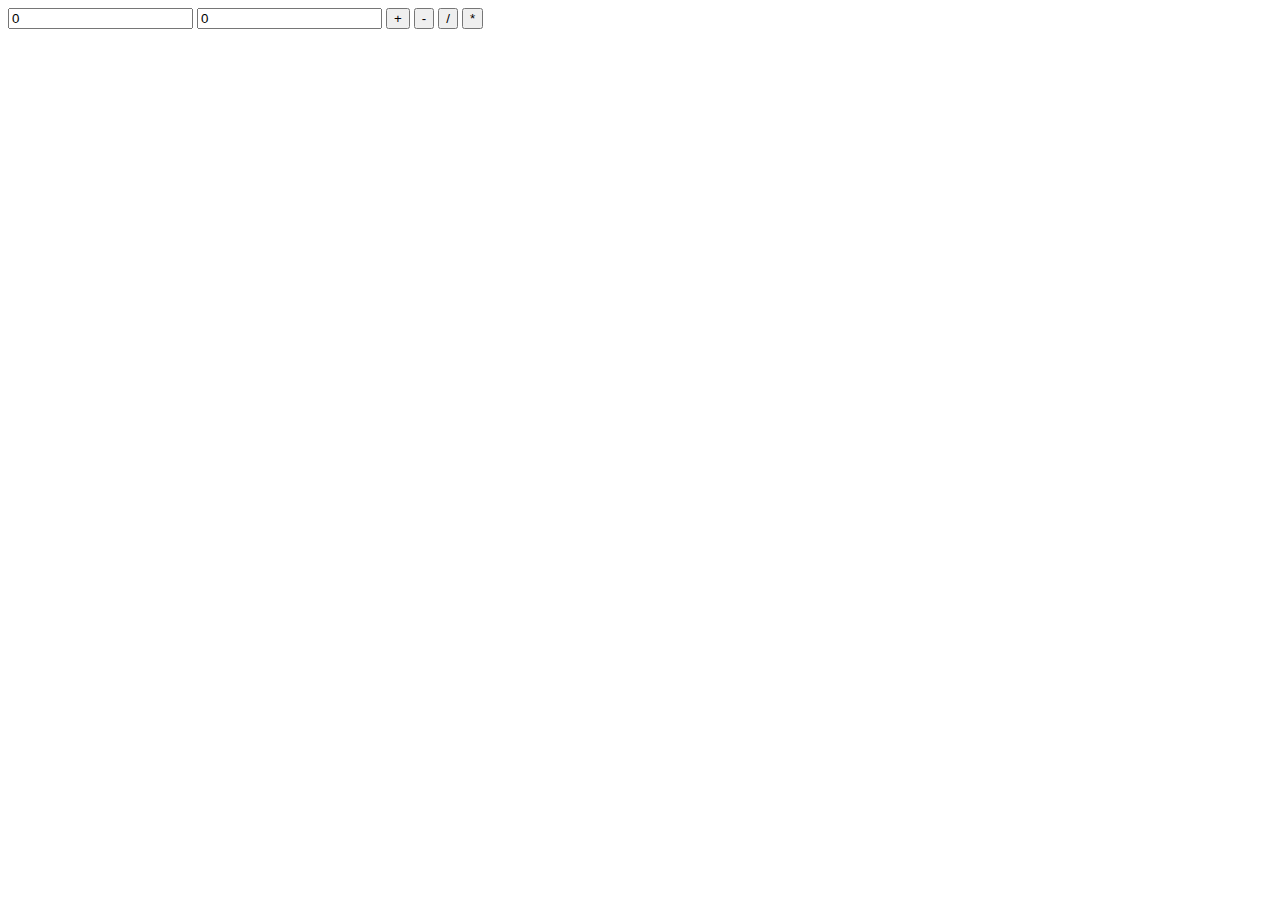
==== firstapp/src/main/webapp/2_5_calculator.html @ 19f124f5 "practicum 2.5 rekenmachine werkt nu naar behoren" ====
<!DOCTYPE html>
<html>
<title>Dynamic Example</title>
<body>
	<form action="CalculatorServlet" method="get">
		<div>
			<input type="number" name="num1" value="0"/>
			<input type="number" name="num2" value="0"/> 
			<input type="submit" name="operator" value="+"/>
			<input type="submit" name="operator" value="-"/>
			<input type="submit" name="operator" value="/"/>
			<input type="submit" name="operator" value="*"/>
			
		</div>
	</form>
</body>
</html>
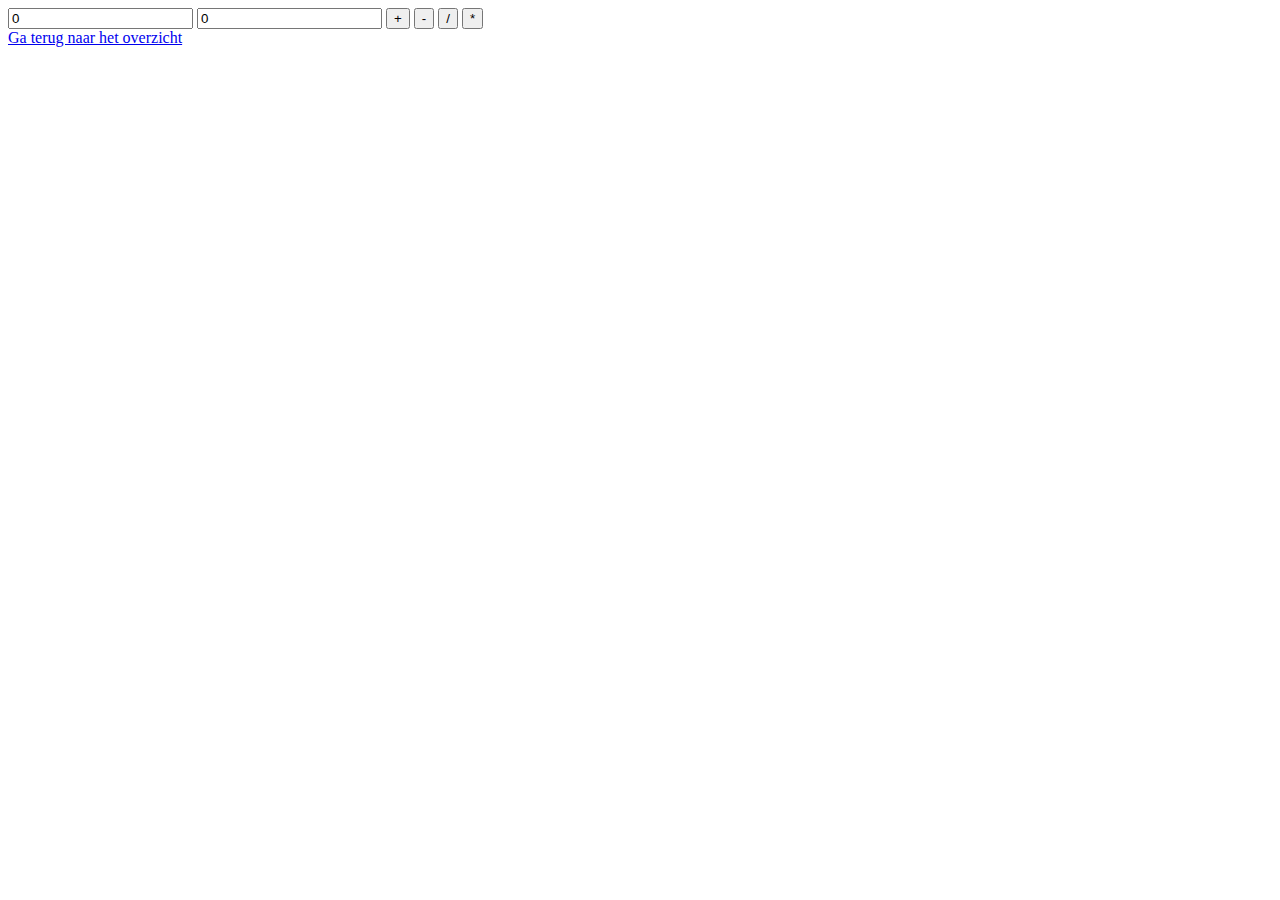
==== commit 652173e9: "vanaf de World Service kun je nu ook de andere services/practica bekijken" ====
--- a/firstapp/src/main/webapp/2_5_calculator.html
+++ b/firstapp/src/main/webapp/2_5_calculator.html
@@ -13,5 +13,7 @@
 			
 		</div>
 	</form>
+	
+	<a href='5_5_index.html'>Ga terug naar het overzicht</a>
 </body>
 </html>